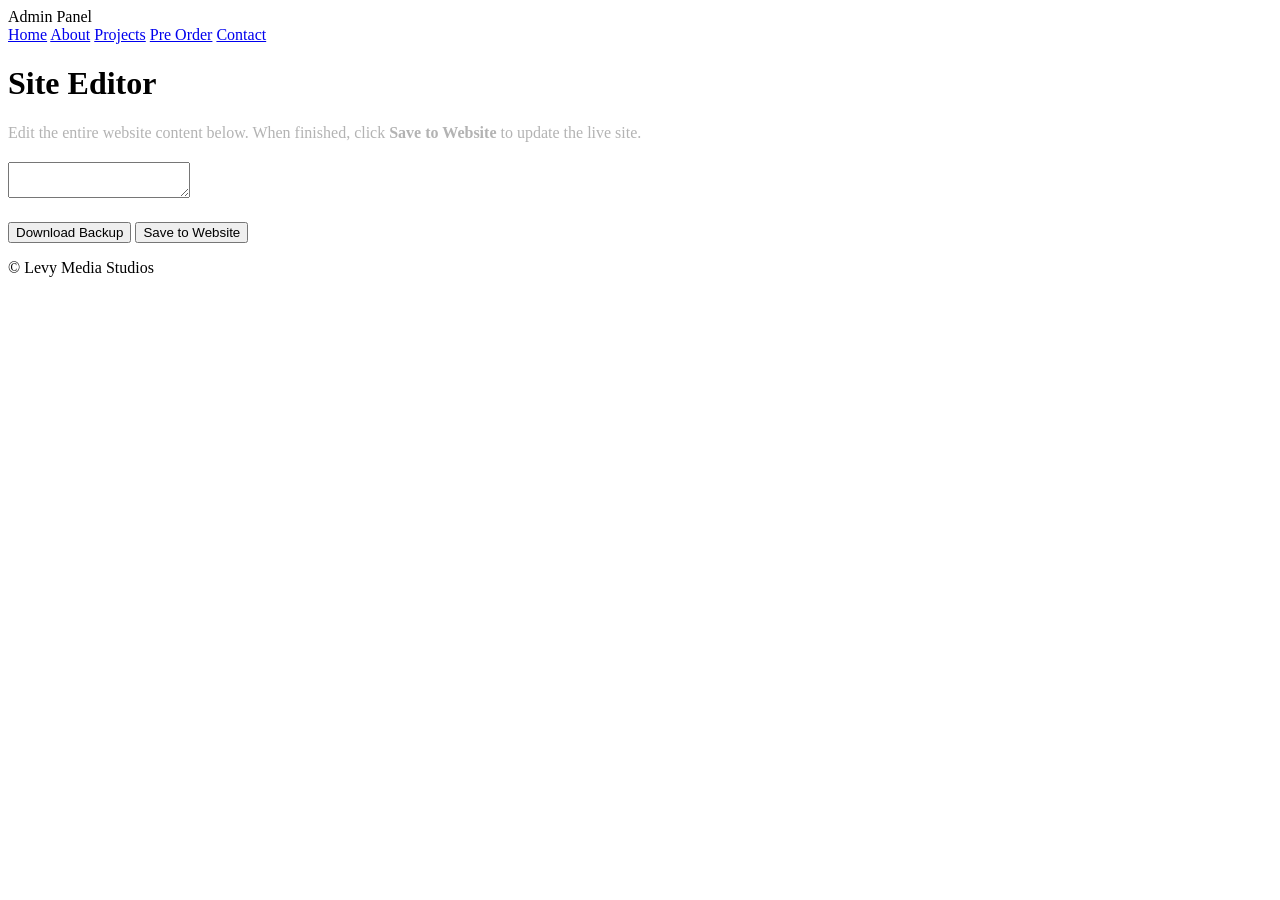
==== admin/admin.html @ a6d09db1 "Rename admin.html to admin.html" ====
<!DOCTYPE html>
<html lang="en">
<head>
  <meta charset="UTF-8" />

  <title>Admin | Levy Media Studios</title>
  <meta name="viewport" content="width=device-width, initial-scale=1" />

  <!-- Favicon -->
  <link rel="icon" type="image/png" href="/assets/img/favicon.png" />
  <link rel="apple-touch-icon" href="/assets/img/favicon.png" />

  <!-- Manifest -->
  <link rel="manifest" href="/manifest.json" />

  <!-- Theme Color -->
  <meta name="theme-color" content="#000000" />

  <!-- OpenGraph -->
  <meta property="og:title" content="Admin | Levy Media Studios" />
  <meta property="og:description" content="Edit and update the Levy Media Studios website content." />
  <meta property="og:image" content="/assets/img/social-preview.jpg" />
  <meta property="og:type" content="website" />
  <meta property="og:url" content="https://levymediastudios.com/admin.html" />

  <!-- Twitter Card -->
  <meta name="twitter:card" content="summary_large_image" />
  <meta name="twitter:title" content="Admin | Levy Media Studios" />
  <meta name="twitter:description" content="Edit and update the Levy Media Studios website content." />
  <meta name="twitter:image" content="/assets/img/social-preview.jpg" />

  <!-- Styles -->
  <link rel="stylesheet" href="/assets/css/styles.css" />
</head>

<body>

<header class="site-header">
  <div class="logo">Admin Panel</div>
  <nav class="main-nav">
    <a href="/index.html">Home</a>
    <a href="/about.html">About</a>
    <a href="/projects.html">Projects</a>
    <a href="/preorder.html">Pre Order</a>
    <a href="/contact.html">Contact</a>
  </nav>
</header>

<main id="admin-page">
  <h1>Site Editor</h1>

  <p style="color:#b3b3b3; margin-bottom:20px;">
    Edit the entire website content below.  
    When finished, click <strong>Save to Website</strong> to update the live site.
  </p>

  <textarea id="json-editor"></textarea>

  <div style="margin-top:20px;">
    <button id="save-json" class="btn primary">Download Backup</button>
    <button id="push-json" class="btn red">Save to Website</button>
  </div>
</main>

<footer class="site-footer">
  <p>© <span id="year"></span> Levy Media Studios</p>
</footer>

<script src="/assets/js/admin.js"></script>
</body>
</html>
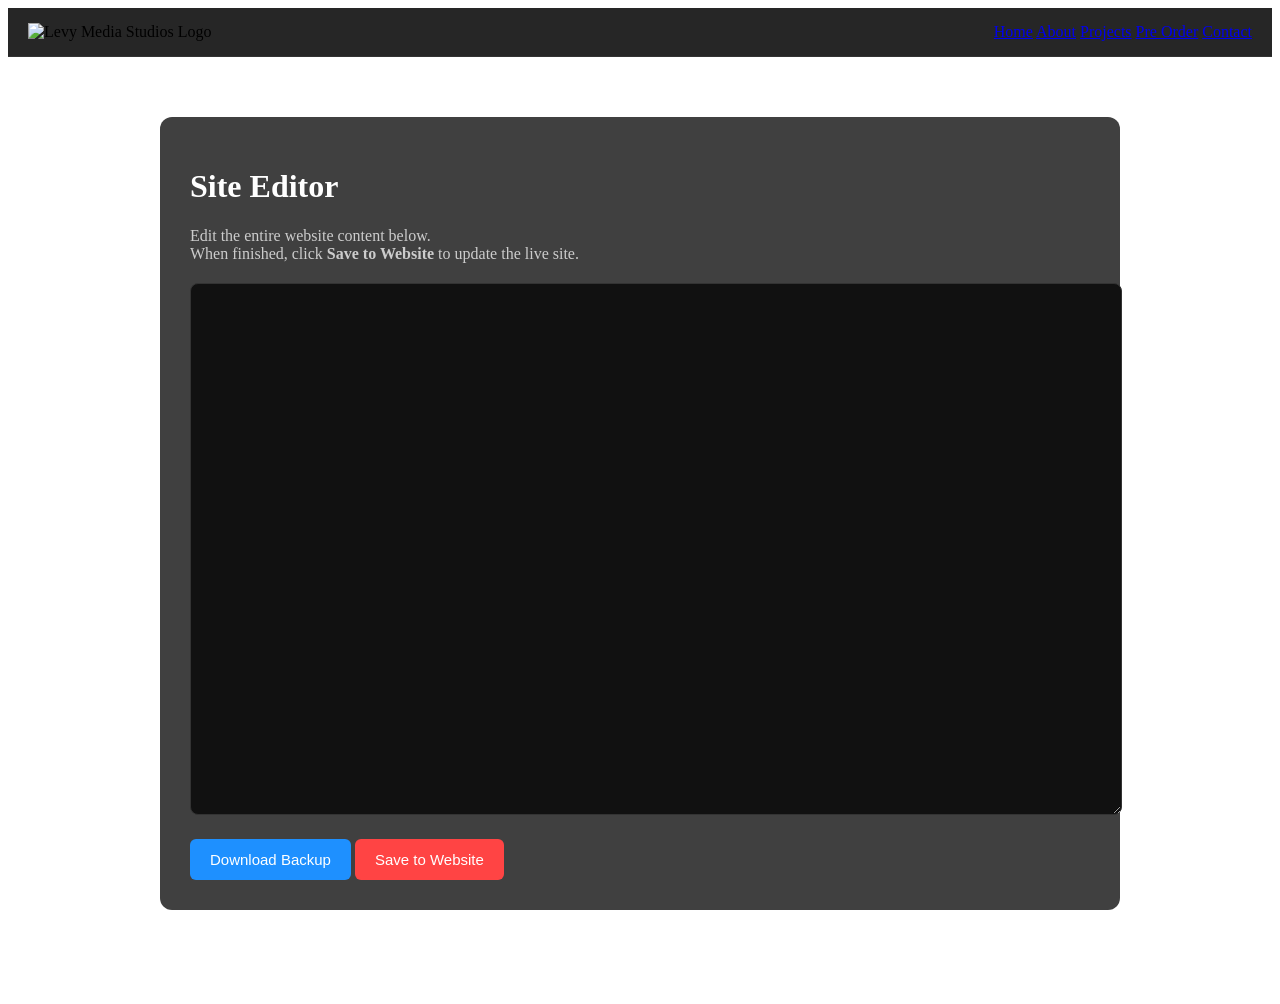
==== commit 59df54a6: "Update admin.html" ====
--- a/admin/admin.html
+++ b/admin/admin.html
@@ -6,9 +6,9 @@
   <title>Admin | Levy Media Studios</title>
   <meta name="viewport" content="width=device-width, initial-scale=1" />
 
-  <!-- Favicon -->
-  <link rel="icon" type="image/png" href="/assets/img/favicon.png" />
-  <link rel="apple-touch-icon" href="/assets/img/favicon.png" />
+  <!-- Favicon / Icon -->
+  <link rel="icon" type="image/jpeg" href="/assets/img/levy-icon.jpg" />
+  <link rel="apple-touch-icon" href="/assets/img/levy-icon.jpg" />
 
   <!-- Manifest -->
   <link rel="manifest" href="/manifest.json" />
@@ -19,24 +19,87 @@
   <!-- OpenGraph -->
   <meta property="og:title" content="Admin | Levy Media Studios" />
   <meta property="og:description" content="Edit and update the Levy Media Studios website content." />
-  <meta property="og:image" content="/assets/img/social-preview.jpg" />
+  <meta property="og:image" content="/assets/img/levy-icon.jpg" />
   <meta property="og:type" content="website" />
-  <meta property="og:url" content="https://levymediastudios.com/admin.html" />
+  <meta property="og:url" content="https://levymediastudios.com/admin/" />
 
   <!-- Twitter Card -->
   <meta name="twitter:card" content="summary_large_image" />
   <meta name="twitter:title" content="Admin | Levy Media Studios" />
   <meta name="twitter:description" content="Edit and update the Levy Media Studios website content." />
-  <meta name="twitter:image" content="/assets/img/social-preview.jpg" />
+  <meta name="twitter:image" content="/assets/img/levy-icon.jpg" />
 
   <!-- Styles -->
   <link rel="stylesheet" href="/assets/css/styles.css" />
+
+  <style>
+    body {
+      background: url('/assets/img/levy-icon.jpg') center center / cover no-repeat fixed;
+      backdrop-filter: blur(4px);
+    }
+
+    #admin-page {
+      background: rgba(0,0,0,0.75);
+      padding: 30px;
+      border-radius: 12px;
+      max-width: 900px;
+      margin: 60px auto;
+      color: #fff;
+    }
+
+    header.site-header {
+      background: rgba(0,0,0,0.85);
+      padding: 15px 20px;
+      display: flex;
+      justify-content: space-between;
+      align-items: center;
+      border-bottom: 1px solid #333;
+    }
+
+    header .logo img {
+      height: 50px;
+      width: auto;
+    }
+
+    textarea#json-editor {
+      width: 100%;
+      height: 500px;
+      background: #111;
+      color: #0f0;
+      border: 1px solid #333;
+      padding: 15px;
+      border-radius: 8px;
+      font-family: monospace;
+      font-size: 14px;
+    }
+
+    .btn {
+      padding: 12px 20px;
+      border-radius: 6px;
+      border: none;
+      cursor: pointer;
+      font-size: 15px;
+    }
+
+    .btn.primary {
+      background: #1e90ff;
+      color: #fff;
+    }
+
+    .btn.red {
+      background: #ff4444;
+      color: #fff;
+    }
+  </style>
 </head>
 
 <body>
 
 <header class="site-header">
-  <div class="logo">Admin Panel</div>
+  <div class="logo">
+    <img src="/assets/img/levy-logo.jpg" alt="Levy Media Studios Logo" />
+  </div>
+
   <nav class="main-nav">
     <a href="/index.html">Home</a>
     <a href="/about.html">About</a>
@@ -49,8 +112,8 @@
 <main id="admin-page">
   <h1>Site Editor</h1>
 
-  <p style="color:#b3b3b3; margin-bottom:20px;">
-    Edit the entire website content below.  
+  <p style="color:#ccc; margin-bottom:20px;">
+    Edit the entire website content below.<br>
     When finished, click <strong>Save to Website</strong> to update the live site.
   </p>
 
@@ -62,7 +125,7 @@
   </div>
 </main>
 
-<footer class="site-footer">
+<footer class="site-footer" style="text-align:center; color:#fff; margin-top:40px;">
   <p>© <span id="year"></span> Levy Media Studios</p>
 </footer>
 
